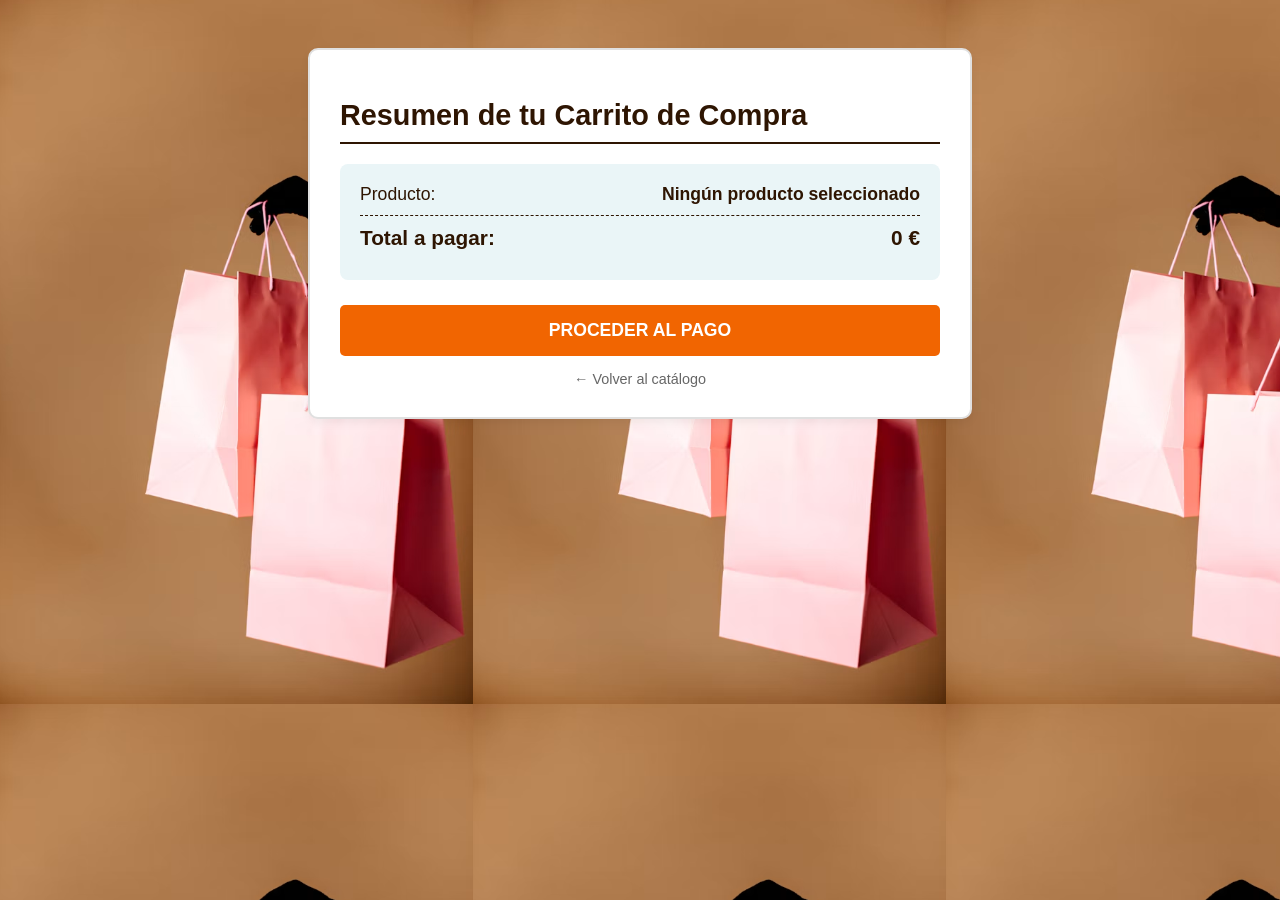
==== carrito.html @ 5b0c818c "Add files via upload" ====
<!DOCTYPE html>
<html lang="es">
<head>
    <meta charset="UTF-8">
    <meta name="viewport" content="width=device-width, initial-scale=1.0">
    <title>Tu Carrito de Compra</title>
    <style>
        body {
            font-family: sans-serif;
            background-color: #fcfcfc;
            background-image: url('13.png');
            padding: 40px 20px;
            color: #2e1502;
        }

        .container {
            max-width: 600px;
            margin: 0 auto;
            background: #ffffff;
            padding: 30px;
            border-radius: 10px;
            border: 2px solid #e0e0e0;
            box-shadow: 0 4px 10px rgba(0,0,0,0.05);
        }

        h1 {
            border-bottom: 2px solid #2e1502;
            padding-bottom: 10px;
            margin-bottom: 20px;
            font-size: 1.8rem;
        }

        .detalle-compra {
            background-color: #eaf5f7;
            padding: 20px;
            border-radius: 8px;
            margin-bottom: 25px;
        }

        .fila {
            display: flex;
            justify-content: space-between;
            margin-bottom: 10px;
            font-size: 1.1rem;
        }

        .total {
            border-top: 1px dashed #2e1502;
            padding-top: 10px;
            font-weight: bold;
            font-size: 1.3rem;
        }

        /* Botón de Pago */
        .btn-pagar {
            background-color: #f16501;
            color: white;
            border: none;
            padding: 15px 20px;
            font-size: 1.1rem;
            font-weight: bold;
            border-radius: 5px;
            cursor: pointer;
            width: 100%;
            text-transform: uppercase;
            transition: background-color 0.2s;
        }

        .btn-pagar:hover {
            background-color: #cc0000;
        }

        .Volver {
            display: block;
            text-align: center;
            margin-top: 15px;
            color: #666666;
            text-decoration: none;
            font-size: 0.9rem;
        }
    </style>
</head>
<body>

    <div class="container">
        <h1>Resumen de tu Carrito de Compra</h1>
        
        <div class="detalle-compra">
            <div class="fila">
                <span>Producto:</span>
                <span id="nombre-producto" style="font-weight: bold;">Cargando...</span>
            </div>
            <div class="fila total">
                <span>Total a pagar:</span>
                <span id="precio-producto">0.00 €</span>
            </div>
        </div>

        <!-- Opción de pagar -->
        <button class="btn-pagar" onclick="procesarPago()">Proceder al Pago</button>
        
        <a href="javascript:history.back()" class="Volver">← Volver al catálogo</a>
    </div>

    <script>
        // Función de JavaScript para leer los datos que vienen en la URL
        function obtenerDatosURL() {
            const params = new URLSearchParams(window.location.search);
            const producto = params.get('producto') || "Ningún producto seleccionado";
            const precio = params.get('precio') || "0";

            // Insertar los valores dinámicamente en el HTML
            document.getElementById('nombre-producto').innerText = producto;
            document.getElementById('precio-producto').innerText = precio + " €";
        }

        // Simulación de la acción de pagar
        function procesarPago() {
            alert('¡Gracias por tu compra! Redirigiendo a la pasarela de pago segura...');
        }

        // Ejecutar la función automáticamente al cargar la página
        window.onload = obtenerDatosURL;
    </script>

</body>
</html>
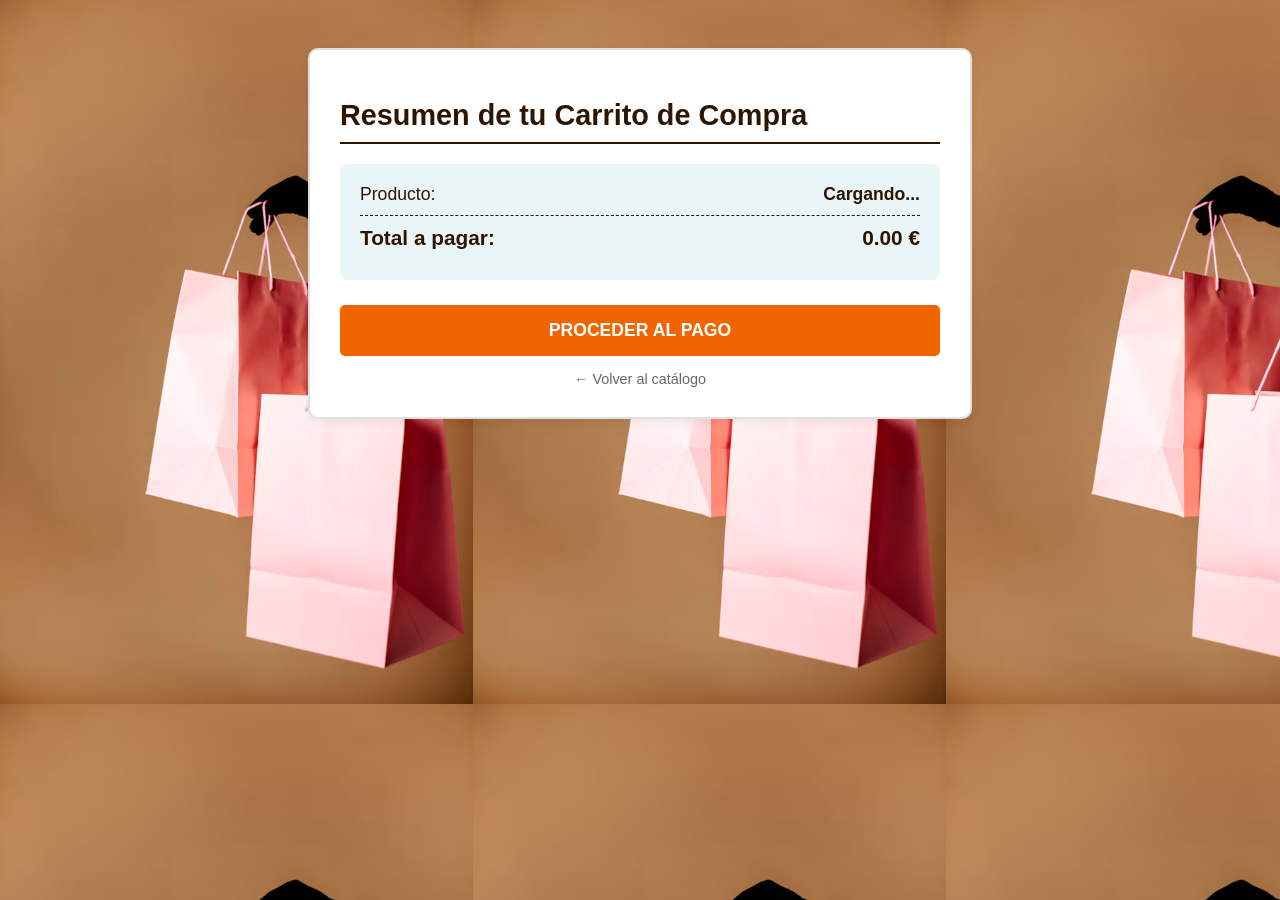
==== commit d8ed74e7: "Update carrito.html" ====
--- a/carrito.html
+++ b/carrito.html
@@ -99,29 +99,8 @@
         <!-- Opción de pagar -->
         <button class="btn-pagar" onclick="procesarPago()">Proceder al Pago</button>
         
-        <a href="javascript:history.back()" class="Volver">← Volver al catálogo</a>
+        <a href="cataloge.html" class="Volver">← Volver al catálogo</a>
     </div>
-
-    <script>
-        // Función de JavaScript para leer los datos que vienen en la URL
-        function obtenerDatosURL() {
-            const params = new URLSearchParams(window.location.search);
-            const producto = params.get('producto') || "Ningún producto seleccionado";
-            const precio = params.get('precio') || "0";
-
-            // Insertar los valores dinámicamente en el HTML
-            document.getElementById('nombre-producto').innerText = producto;
-            document.getElementById('precio-producto').innerText = precio + " €";
-        }
-
-        // Simulación de la acción de pagar
-        function procesarPago() {
-            alert('¡Gracias por tu compra! Redirigiendo a la pasarela de pago segura...');
-        }
-
-        // Ejecutar la función automáticamente al cargar la página
-        window.onload = obtenerDatosURL;
-    </script>
 
 </body>
 </html>
